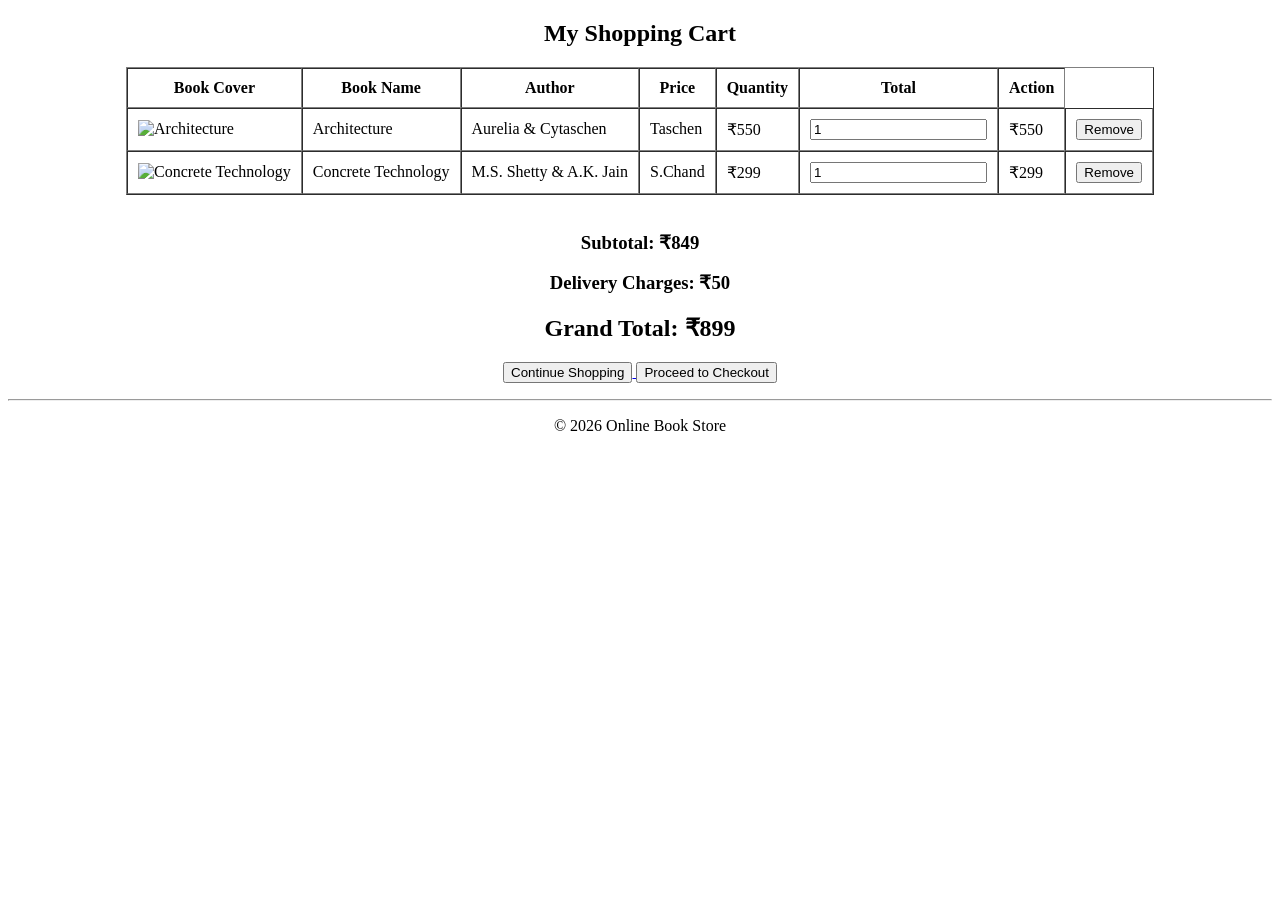
==== cart.html @ 126a9879 "Create cart.html" ====
<!DOCTYPE html>
<html>
<head>
    <title>Shopping Cart - Online Book Store</title>
</head>
<body>

    <h2 align="center">My Shopping Cart</h2>

    <table border="1" cellpadding="10" cellspacing="0" align="center">
        <tr>
            <th>Book Cover</th>
            <th>Book Name</th>
            <th>Author</th>
            <th>Price</th>
            <th>Quantity</th>
            <th>Total</th>
            <th>Action</th>
        </tr>

        <tr>
            <td>
                <img src="https://cb2.scene7.com/is/image/CB2/ModArchtAZCoffeeTblBookHSHF23/$web_pdp_main_carousel_md$/230720101408/modern-architecture-a-z-coffee-table-book.jpg"
                     alt="Architecture" width="100">
            </td>
            <td>Architecture</td>
            <td>Aurelia & Cytaschen</td>
            <td>Taschen</td>
            <td>₹550</td>
            <td><input type="number" value="1" min="1"></td>
            <td>₹550</td>
            <td><button>Remove</button></td>
        </tr>

        <tr>
            <td>
              <img src="https://m.media-amazon.com/images/I/91VXcW8kLRL._SL1500_.jpg"
                     alt="Concrete Technology" width="100">
            </td>
            <td>Concrete Technology</td>
            <td>M.S. Shetty & A.K. Jain</td>
            <td>S.Chand</td>
            <td>₹299</td>
            <td><input type="number" value="1" min="1"></td>
            <td>₹299</td>
            <td><button>Remove</button></td>
        </tr>
    </table>

    <br>

    <h3 align="center">Subtotal: ₹849</h3>
    <h3 align="center">Delivery Charges: ₹50</h3>
    <h2 align="center">Grand Total: ₹899</h2>

    <p align="center">
        <a href="catalogue.html">
            <button>Continue Shopping</button>
        </a>

        <button>Proceed to Checkout</button>
    </p>

    <hr>
    <p align="center">© 2026 Online Book Store</p>

</body>
</html>
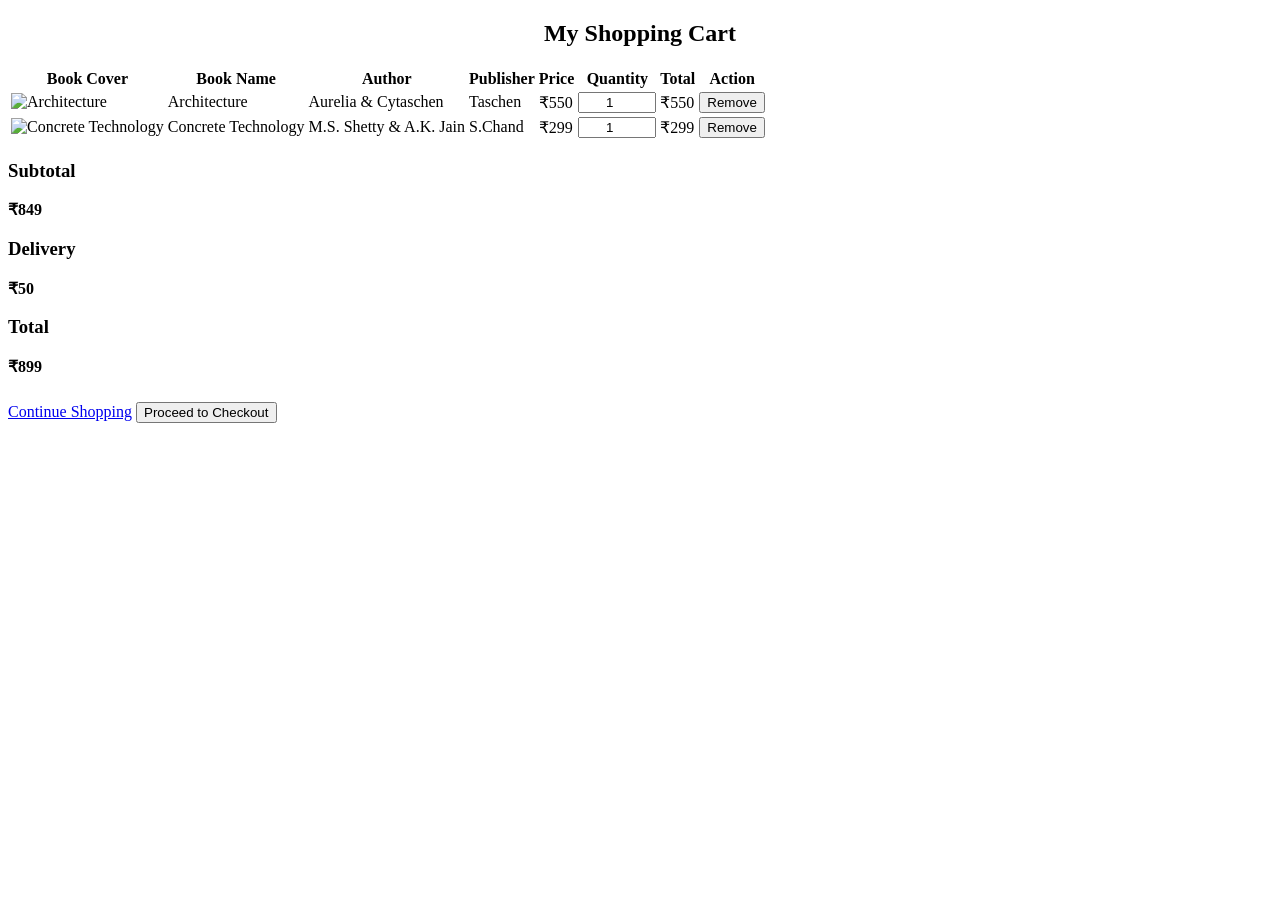
==== commit 5dd401ef: "Update cart.html" ====
--- a/cart.html
+++ b/cart.html
@@ -1,68 +1,62 @@
 <!DOCTYPE html>
-<html>
+<html lang="en">
 <head>
+    <meta charset="UTF-8">
+    <meta name="viewport" content="width=device-width, initial-scale=1.0">
     <title>Shopping Cart - Online Book Store</title>
+    <link rel="stylesheet" href="styles.css">
 </head>
 <body>
+    <div class="page-shell">
+        <h2 style="text-align:center; color: var(--primary-strong);">My Shopping Cart</h2>
 
-    <h2 align="center">My Shopping Cart</h2>
+        <div class="table-wrap">
+            <table>
+                <tr>
+                    <th>Book Cover</th>
+                    <th>Book Name</th>
+                    <th>Author</th>
+                    <th>Publisher</th>
+                    <th>Price</th>
+                    <th>Quantity</th>
+                    <th>Total</th>
+                    <th>Action</th>
+                </tr>
 
-    <table border="1" cellpadding="10" cellspacing="0" align="center">
-        <tr>
-            <th>Book Cover</th>
-            <th>Book Name</th>
-            <th>Author</th>
-            <th>Price</th>
-            <th>Quantity</th>
-            <th>Total</th>
-            <th>Action</th>
-        </tr>
+                <tr>
+                    <td><img src="https://cb2.scene7.com/is/image/CB2/ModArchtAZCoffeeTblBookHSHF23/$web_pdp_main_carousel_md$/230720101408/modern-architecture-a-z-coffee-table-book.jpg" alt="Architecture" width="100"></td>
+                    <td>Architecture</td>
+                    <td>Aurelia & Cytaschen</td>
+                    <td>Taschen</td>
+                    <td>₹550</td>
+                    <td><input type="number" value="1" min="1" style="width: 70px; text-align:center;"></td>
+                    <td>₹550</td>
+                    <td><button class="secondary-btn">Remove</button></td>
+                </tr>
 
-        <tr>
-            <td>
-                <img src="https://cb2.scene7.com/is/image/CB2/ModArchtAZCoffeeTblBookHSHF23/$web_pdp_main_carousel_md$/230720101408/modern-architecture-a-z-coffee-table-book.jpg"
-                     alt="Architecture" width="100">
-            </td>
-            <td>Architecture</td>
-            <td>Aurelia & Cytaschen</td>
-            <td>Taschen</td>
-            <td>₹550</td>
-            <td><input type="number" value="1" min="1"></td>
-            <td>₹550</td>
-            <td><button>Remove</button></td>
-        </tr>
+                <tr>
+                    <td><img src="https://m.media-amazon.com/images/I/91VXcW8kLRL._SL1500_.jpg" alt="Concrete Technology" width="100"></td>
+                    <td>Concrete Technology</td>
+                    <td>M.S. Shetty & A.K. Jain</td>
+                    <td>S.Chand</td>
+                    <td>₹299</td>
+                    <td><input type="number" value="1" min="1" style="width: 70px; text-align:center;"></td>
+                    <td>₹299</td>
+                    <td><button class="secondary-btn">Remove</button></td>
+                </tr>
+            </table>
+        </div>
 
-        <tr>
-            <td>
-              <img src="https://m.media-amazon.com/images/I/91VXcW8kLRL._SL1500_.jpg"
-                     alt="Concrete Technology" width="100">
-            </td>
-            <td>Concrete Technology</td>
-            <td>M.S. Shetty & A.K. Jain</td>
-            <td>S.Chand</td>
-            <td>₹299</td>
-            <td><input type="number" value="1" min="1"></td>
-            <td>₹299</td>
-            <td><button>Remove</button></td>
-        </tr>
-    </table>
+        <div class="cart-summary">
+            <div class="summary-box"><h3>Subtotal</h3><strong>₹849</strong></div>
+            <div class="summary-box"><h3>Delivery</h3><strong>₹50</strong></div>
+            <div class="summary-box"><h3>Total</h3><strong>₹899</strong></div>
+        </div>
 
-    <br>
-
-    <h3 align="center">Subtotal: ₹849</h3>
-    <h3 align="center">Delivery Charges: ₹50</h3>
-    <h2 align="center">Grand Total: ₹899</h2>
-
-    <p align="center">
-        <a href="catalogue.html">
-            <button>Continue Shopping</button>
-        </a>
-
-        <button>Proceed to Checkout</button>
-    </p>
-
-    <hr>
-    <p align="center">© 2026 Online Book Store</p>
-
+        <div class="form-actions" style="margin-top: 26px;">
+            <a href="catalogue.html" class="secondary-btn">Continue Shopping</a>
+            <button class="form-btn">Proceed to Checkout</button>
+        </div>
+    </div>
 </body>
-</html>+</html>
